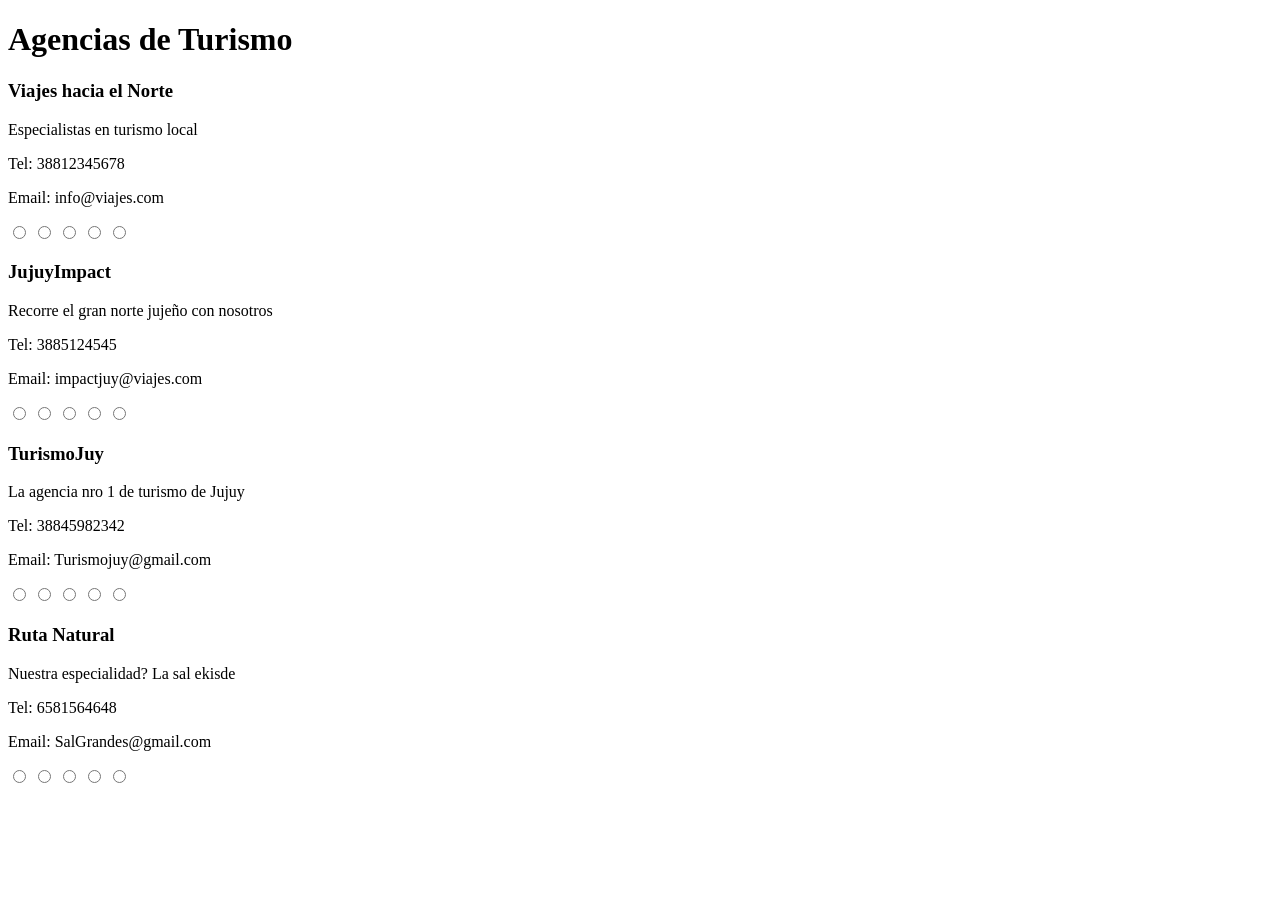
==== tp1 html y css/Pagina principal/pages/Agencias.html @ 454c4859 "Todo bien ordenadito con css de contacto y pagina principal lista kppita" ====
<!DOCTYPE html>
<html lang="es">
    <head>
    <meta charset="UTF-8">
    <title>Agencias</title>
</head>
<body>
    <main>
        <h1>Agencias de Turismo</h1>
        <section class="agencias">
            <article class="card-agencia">
                <div class="card-inner">
                    <div class="card-front">
                        <h3>Viajes hacia el Norte</h3>
                        <p>Especialistas en turismo local</p>
                    </div>
                    <div class="card-back">
                            <p>Tel: 38812345678</p>
                            <p>Email: info@viajes.com</p>
                    </div>
                </div>
              <div class="rating">
                <input type="radio" name="rating1">
                <input type="radio" name="rating1">
                <input type="radio" name="rating1">
                <input type="radio" name="rating1">
                <input type="radio" name="rating1">
              </div>
            </article>
            <article class="card-agencia">
                <div class="card-inner">
                    <div class="card-front">
                        <h3>JujuyImpact</h3>
                        <p>Recorre el gran norte jujeño con nosotros</p>
                    </div>
                    <div class="card-back">
                            <p>Tel: 3885124545</p>
                            <p>Email: impactjuy@viajes.com</p>
                    </div>
                </div>
              <div class="rating">
                <input type="radio" name="rating2">
                <input type="radio" name="rating2">
                <input type="radio" name="rating2">
                <input type="radio" name="rating2">
                <input type="radio" name="rating2">
              </div>
            </article> 
            <article class="card-agencia">
                <div class="card-inner">
                    <div class="card-front">
                        <h3>TurismoJuy</h3>
                        <p>La agencia nro 1 de turismo de Jujuy</p>
                    </div>
                    <div class="card-back">
                            <p>Tel: 38845982342</p>
                            <p>Email: Turismojuy@gmail.com</p>
                    </div>
                </div>
              <div class="rating">
                <input type="radio" name="rating3">
                <input type="radio" name="rating3">
                <input type="radio" name="rating3">
                <input type="radio" name="rating3">
                <input type="radio" name="rating3">
              </div>
            </article>
            <article class="card-agencia">
                <div class="card-inner">
                    <div class="card-front">
                        <h3>Ruta Natural</h3>
                        <p>Nuestra especialidad? La sal ekisde</p>
                    </div>
                    <div class="card-back">
                        <p>Tel: 6581564648</p>
                        <p>Email: SalGrandes@gmail.com</p>

                    </div>
                </div>
             <div class="rating">
                 <input type="radio" name="rating4">
                <input type="radio" name="rating4">
                <input type="radio" name="rating4">
                <input type="radio" name="rating4">
                <input type="radio" name="rating4">
             </div>
            </article>
        </section>
    </main>
</body>
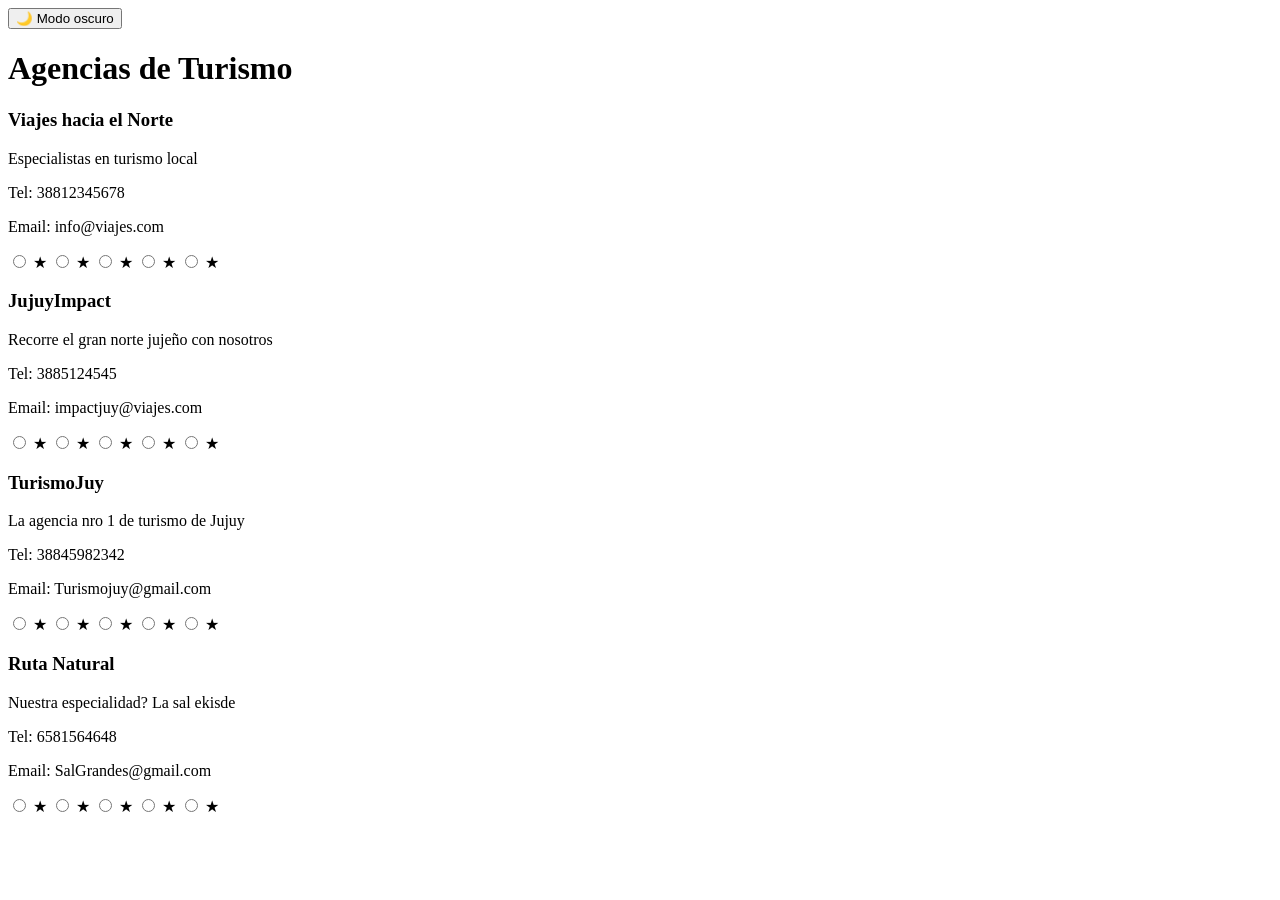
==== commit b7304a05: "Estilos" ====
--- a/tp1 html y css/Pagina principal/pages/Agencias.html
+++ b/tp1 html y css/Pagina principal/pages/Agencias.html
@@ -3,8 +3,14 @@
     <head>
     <meta charset="UTF-8">
     <title>Agencias</title>
+    <link rel="stylesheet" href="/Pagina principal/Assets/css/Agencias.css">
+    <link rel="stylesheet" href="/Pagina principal/Assets/css/style.css">
+    
 </head>
 <body>
+    <button onclick="document.body.classList.toggle('dark-mode')">
+        🌙 Modo oscuro
+    </button>
     <main>
         <h1>Agencias de Turismo</h1>
         <section class="agencias">
@@ -20,11 +26,16 @@
                     </div>
                 </div>
               <div class="rating">
-                <input type="radio" name="rating1">
-                <input type="radio" name="rating1">
-                <input type="radio" name="rating1">
-                <input type="radio" name="rating1">
-                <input type="radio" name="rating1">
+                <input type="radio" name="rating1" id="star5-1">
+                <label for="star5-1">★</label>
+                <input type="radio" name="rating1" id="star4-1">
+                <label for="star4-1">★</label>
+                <input type="radio" name="rating1" id="star3-1">
+                <label for="star3-1">★</label>
+                <input type="radio" name="rating1" id="star2-1">
+                <label for="star2-1">★</label>
+                <input type="radio" name="rating1" id="star1-1">
+                <label for="star1-1">★</label>
               </div>
             </article>
             <article class="card-agencia">
@@ -39,11 +50,16 @@
                     </div>
                 </div>
               <div class="rating">
-                <input type="radio" name="rating2">
-                <input type="radio" name="rating2">
-                <input type="radio" name="rating2">
-                <input type="radio" name="rating2">
-                <input type="radio" name="rating2">
+                <input type="radio" name="rating2" id="star5-2">
+                <label for="star5-2">★</label>
+                <input type="radio" name="rating2" id="star4-2">
+                <label for="star4-2">★</label>
+                <input type="radio" name="rating2" id="star3-2">
+                <label for="star3-2">★</label>
+                <input type="radio" name="rating2" id="star2-2">
+                <label for="star2-2">★</label>
+                <input type="radio" name="rating2" id="star1-2">
+                <label for="star1-2">★</label>
               </div>
             </article> 
             <article class="card-agencia">
@@ -58,11 +74,16 @@
                     </div>
                 </div>
               <div class="rating">
-                <input type="radio" name="rating3">
-                <input type="radio" name="rating3">
-                <input type="radio" name="rating3">
-                <input type="radio" name="rating3">
-                <input type="radio" name="rating3">
+                <input type="radio" name="rating3" id="star5-3">
+                <label for="star5-3">★</label>
+                <input type="radio" name="rating3" id="star4-3">
+                <label for="star4-3">★</label>
+                <input type="radio" name="rating3" id="star3-3">
+                <label for="star3-3">★</label>
+                <input type="radio" name="rating3" id="star2-3">
+                <label for="star2-3">★</label>
+                <input type="radio" name="rating3" id="star1-3">
+                <label for="star1-3">★</label>
               </div>
             </article>
             <article class="card-agencia">
@@ -78,11 +99,16 @@
                     </div>
                 </div>
              <div class="rating">
-                 <input type="radio" name="rating4">
-                <input type="radio" name="rating4">
-                <input type="radio" name="rating4">
-                <input type="radio" name="rating4">
-                <input type="radio" name="rating4">
+                <input type="radio" name="rating4" id="star5-4">
+                <label for="star5-4">★</label>
+                <input type="radio" name="rating4" id="star4-4">
+                <label for="star4-4">★</label>
+                <input type="radio" name="rating4" id="star3-4">
+                <label for="star3-4">★</label>
+                <input type="radio" name="rating4" id="star2-4">
+                <label for="star2-4">★</label>
+                <input type="radio" name="rating4" id="star1-4">
+                <label for="star1-4">★</label>
              </div>
             </article>
         </section>
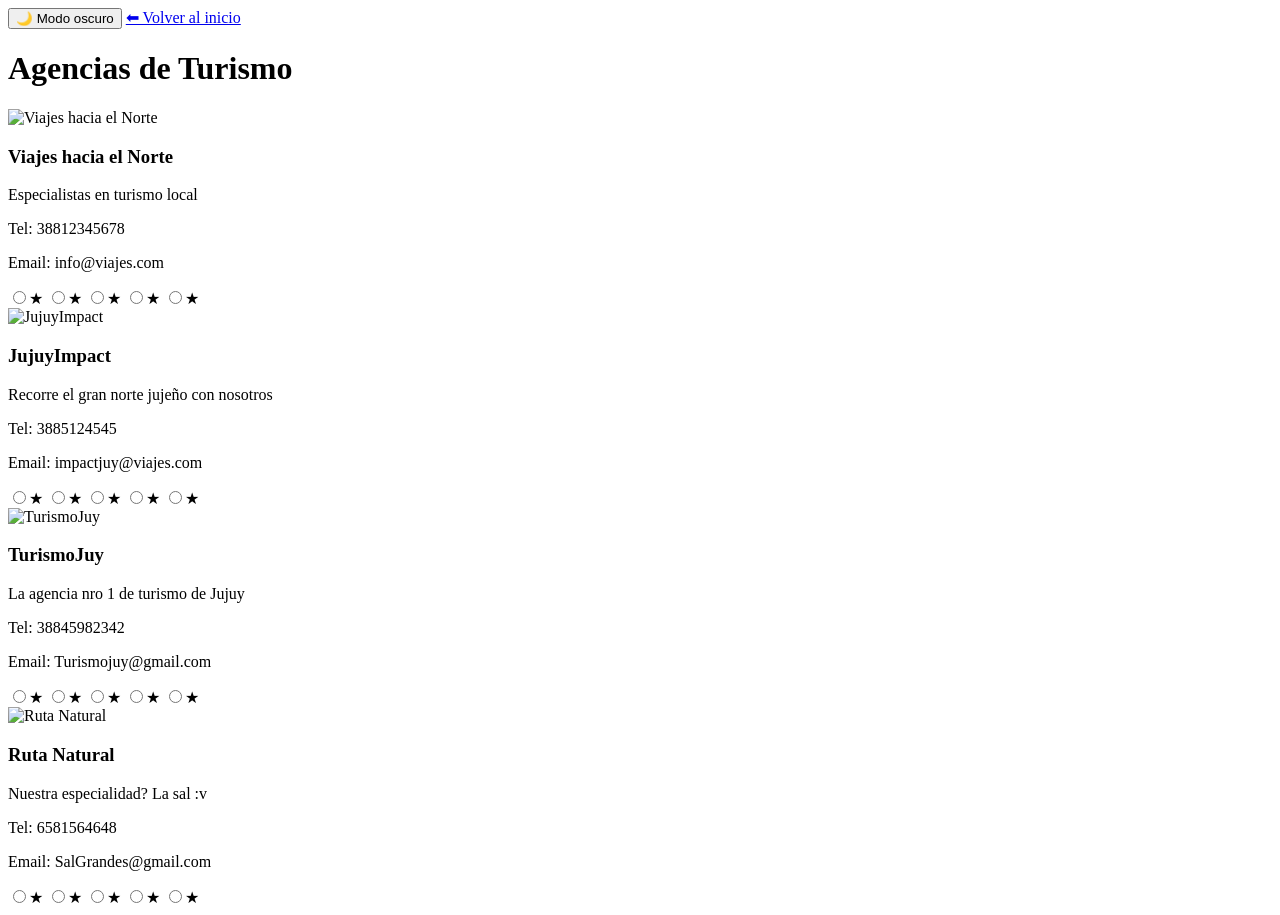
==== commit 6abd3342: "agrego lo que faltaba" ====
--- a/tp1 html y css/Pagina principal/pages/Agencias.html
+++ b/tp1 html y css/Pagina principal/pages/Agencias.html
@@ -1,116 +1,117 @@
 <!DOCTYPE html>
 <html lang="es">
     <head>
-    <meta charset="UTF-8">
-    <title>Agencias</title>
-    <link rel="stylesheet" href="/Pagina principal/Assets/css/Agencias.css">
-    <link rel="stylesheet" href="/Pagina principal/Assets/css/style.css">
-    
-</head>
-<body>
-    <button onclick="document.body.classList.toggle('dark-mode')">
-        🌙 Modo oscuro
-    </button>
-    <main>
-        <h1>Agencias de Turismo</h1>
-        <section class="agencias">
-            <article class="card-agencia">
-                <div class="card-inner">
-                    <div class="card-front">
-                        <h3>Viajes hacia el Norte</h3>
-                        <p>Especialistas en turismo local</p>
-                    </div>
-                    <div class="card-back">
+        <meta charset="UTF-8">
+        <title>Agencias</title>
+        <link rel="stylesheet" href="/Pagina principal/Assets/css/Agencias.css">
+        <link rel="stylesheet" href="/Pagina principal/Assets/css/style.css">
+    </head>
+    <body>
+        <button onclick="document.body.classList.toggle('dark-mode')">
+            🌙 Modo oscuro
+        </button>
+        <a href="/Pagina principal/Home.html" class="btn-volver">⬅ Volver al inicio</a>
+        <main>
+            <h1>Agencias de Turismo</h1>
+            <section class="agencias">
+
+                <!-- Agencia 1 -->
+                <article class="card-agencia">
+                    <div class="card-inner">
+                        <div class="card-front">
+                            <img src="/Pagina principal/Assets/images/agencia1.webp" alt="Viajes hacia el Norte">
+                            <div class="card-front-info">
+                                <h3>Viajes hacia el Norte</h3>
+                                <p>Especialistas en turismo local</p>
+                            </div>
+                        </div>
+                        <div class="card-back">
                             <p>Tel: 38812345678</p>
                             <p>Email: info@viajes.com</p>
+                        </div>
                     </div>
-                </div>
-              <div class="rating">
-                <input type="radio" name="rating1" id="star5-1">
-                <label for="star5-1">★</label>
-                <input type="radio" name="rating1" id="star4-1">
-                <label for="star4-1">★</label>
-                <input type="radio" name="rating1" id="star3-1">
-                <label for="star3-1">★</label>
-                <input type="radio" name="rating1" id="star2-1">
-                <label for="star2-1">★</label>
-                <input type="radio" name="rating1" id="star1-1">
-                <label for="star1-1">★</label>
-              </div>
-            </article>
-            <article class="card-agencia">
-                <div class="card-inner">
-                    <div class="card-front">
-                        <h3>JujuyImpact</h3>
-                        <p>Recorre el gran norte jujeño con nosotros</p>
+                    <div class="rating">
+                        <input type="radio" name="rating1" id="star5-1"><label for="star5-1">★</label>
+                        <input type="radio" name="rating1" id="star4-1"><label for="star4-1">★</label>
+                        <input type="radio" name="rating1" id="star3-1"><label for="star3-1">★</label>
+                        <input type="radio" name="rating1" id="star2-1"><label for="star2-1">★</label>
+                        <input type="radio" name="rating1" id="star1-1"><label for="star1-1">★</label>
                     </div>
-                    <div class="card-back">
+                </article>
+
+                <!-- Agencia 2 -->
+                <article class="card-agencia">
+                    <div class="card-inner">
+                        <div class="card-front">
+                            <img src="/Pagina principal/Assets/images/agencia2.webp" alt="JujuyImpact">
+                            <div class="card-front-info">
+                                <h3>JujuyImpact</h3>
+                                <p>Recorre el gran norte jujeño con nosotros</p>
+                            </div>
+                        </div>
+                        <div class="card-back">
                             <p>Tel: 3885124545</p>
                             <p>Email: impactjuy@viajes.com</p>
+                        </div>
                     </div>
-                </div>
-              <div class="rating">
-                <input type="radio" name="rating2" id="star5-2">
-                <label for="star5-2">★</label>
-                <input type="radio" name="rating2" id="star4-2">
-                <label for="star4-2">★</label>
-                <input type="radio" name="rating2" id="star3-2">
-                <label for="star3-2">★</label>
-                <input type="radio" name="rating2" id="star2-2">
-                <label for="star2-2">★</label>
-                <input type="radio" name="rating2" id="star1-2">
-                <label for="star1-2">★</label>
-              </div>
-            </article> 
-            <article class="card-agencia">
-                <div class="card-inner">
-                    <div class="card-front">
-                        <h3>TurismoJuy</h3>
-                        <p>La agencia nro 1 de turismo de Jujuy</p>
+                    <div class="rating">
+                        <input type="radio" name="rating2" id="star5-2"><label for="star5-2">★</label>
+                        <input type="radio" name="rating2" id="star4-2"><label for="star4-2">★</label>
+                        <input type="radio" name="rating2" id="star3-2"><label for="star3-2">★</label>
+                        <input type="radio" name="rating2" id="star2-2"><label for="star2-2">★</label>
+                        <input type="radio" name="rating2" id="star1-2"><label for="star1-2">★</label>
                     </div>
-                    <div class="card-back">
+                </article>
+
+                <!-- Agencia 3 -->
+                <article class="card-agencia">
+                    <div class="card-inner">
+                        <div class="card-front">
+                            <img src="/Pagina principal/Assets/images/agencia3.webp" alt="TurismoJuy">
+                            <div class="card-front-info">
+                                <h3>TurismoJuy</h3>
+                                <p>La agencia nro 1 de turismo de Jujuy</p>
+                            </div>
+                        </div>
+                        <div class="card-back">
                             <p>Tel: 38845982342</p>
                             <p>Email: Turismojuy@gmail.com</p>
+                        </div>
                     </div>
-                </div>
-              <div class="rating">
-                <input type="radio" name="rating3" id="star5-3">
-                <label for="star5-3">★</label>
-                <input type="radio" name="rating3" id="star4-3">
-                <label for="star4-3">★</label>
-                <input type="radio" name="rating3" id="star3-3">
-                <label for="star3-3">★</label>
-                <input type="radio" name="rating3" id="star2-3">
-                <label for="star2-3">★</label>
-                <input type="radio" name="rating3" id="star1-3">
-                <label for="star1-3">★</label>
-              </div>
-            </article>
-            <article class="card-agencia">
-                <div class="card-inner">
-                    <div class="card-front">
-                        <h3>Ruta Natural</h3>
-                        <p>Nuestra especialidad? La sal ekisde</p>
+                    <div class="rating">
+                        <input type="radio" name="rating3" id="star5-3"><label for="star5-3">★</label>
+                        <input type="radio" name="rating3" id="star4-3"><label for="star4-3">★</label>
+                        <input type="radio" name="rating3" id="star3-3"><label for="star3-3">★</label>
+                        <input type="radio" name="rating3" id="star2-3"><label for="star2-3">★</label>
+                        <input type="radio" name="rating3" id="star1-3"><label for="star1-3">★</label>
                     </div>
-                    <div class="card-back">
-                        <p>Tel: 6581564648</p>
-                        <p>Email: SalGrandes@gmail.com</p>
+                </article>
 
+                <!-- Agencia 4 -->
+                <article class="card-agencia">
+                    <div class="card-inner">
+                        <div class="card-front">
+                            <img src="/Pagina principal/Assets/images/agencia4.webp" alt="Ruta Natural">
+                            <div class="card-front-info">
+                                <h3>Ruta Natural</h3>
+                                <p>Nuestra especialidad? La sal :v</p>
+                            </div>
+                        </div>
+                        <div class="card-back">
+                            <p>Tel: 6581564648</p>
+                            <p>Email: SalGrandes@gmail.com</p>
+                        </div>
                     </div>
-                </div>
-             <div class="rating">
-                <input type="radio" name="rating4" id="star5-4">
-                <label for="star5-4">★</label>
-                <input type="radio" name="rating4" id="star4-4">
-                <label for="star4-4">★</label>
-                <input type="radio" name="rating4" id="star3-4">
-                <label for="star3-4">★</label>
-                <input type="radio" name="rating4" id="star2-4">
-                <label for="star2-4">★</label>
-                <input type="radio" name="rating4" id="star1-4">
-                <label for="star1-4">★</label>
-             </div>
-            </article>
-        </section>
-    </main>
-</body>+                    <div class="rating">
+                        <input type="radio" name="rating4" id="star5-4"><label for="star5-4">★</label>
+                        <input type="radio" name="rating4" id="star4-4"><label for="star4-4">★</label>
+                        <input type="radio" name="rating4" id="star3-4"><label for="star3-4">★</label>
+                        <input type="radio" name="rating4" id="star2-4"><label for="star2-4">★</label>
+                        <input type="radio" name="rating4" id="star1-4"><label for="star1-4">★</label>
+                    </div>
+                </article>
+
+            </section>
+        </main>
+    </body>
+</html>
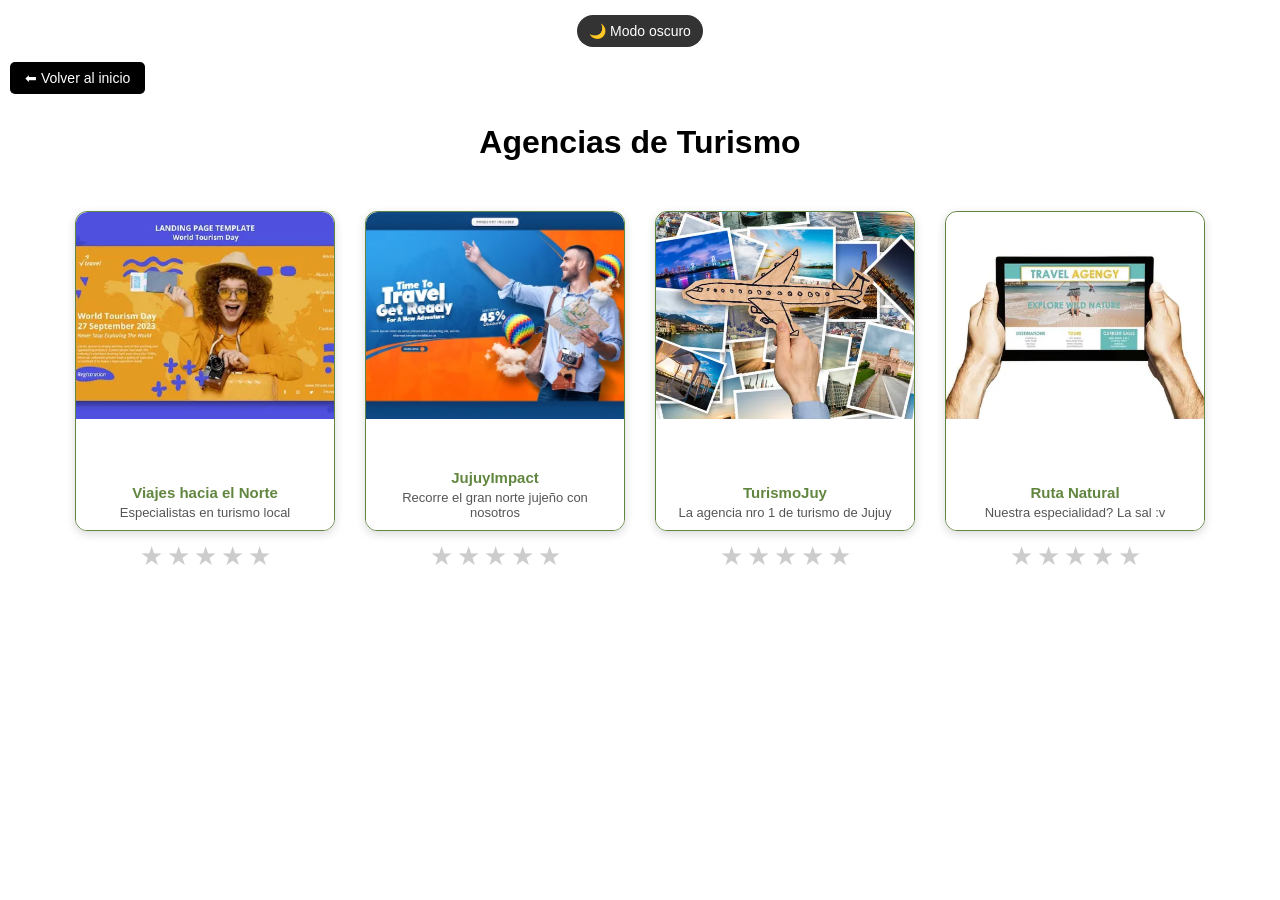
==== commit 6b32781a: "ahora si funca we" ====
--- a/tp1 html y css/Pagina principal/pages/Agencias.html
+++ b/tp1 html y css/Pagina principal/pages/Agencias.html
@@ -3,14 +3,14 @@
     <head>
         <meta charset="UTF-8">
         <title>Agencias</title>
-        <link rel="stylesheet" href="/Pagina principal/Assets/css/Agencias.css">
-        <link rel="stylesheet" href="/Pagina principal/Assets/css/style.css">
+        <link rel="stylesheet" href="../Assets/css/Agencias.css">
+        <link rel="stylesheet" href="../Assets/css/style.css">
     </head>
     <body>
         <button onclick="document.body.classList.toggle('dark-mode')">
             🌙 Modo oscuro
         </button>
-        <a href="/Pagina principal/Home.html" class="btn-volver">⬅ Volver al inicio</a>
+        <a href="../index.html" class="btn-volver">⬅ Volver al inicio</a>
         <main>
             <h1>Agencias de Turismo</h1>
             <section class="agencias">
@@ -19,7 +19,7 @@
                 <article class="card-agencia">
                     <div class="card-inner">
                         <div class="card-front">
-                            <img src="/Pagina principal/Assets/images/agencia1.webp" alt="Viajes hacia el Norte">
+                            <img src="../Assets/images/agencia1.webp" alt="Viajes hacia el Norte">
                             <div class="card-front-info">
                                 <h3>Viajes hacia el Norte</h3>
                                 <p>Especialistas en turismo local</p>
@@ -43,7 +43,7 @@
                 <article class="card-agencia">
                     <div class="card-inner">
                         <div class="card-front">
-                            <img src="/Pagina principal/Assets/images/agencia2.webp" alt="JujuyImpact">
+                            <img src="../Assets/images/agencia2.webp" alt="JujuyImpact">
                             <div class="card-front-info">
                                 <h3>JujuyImpact</h3>
                                 <p>Recorre el gran norte jujeño con nosotros</p>
@@ -67,7 +67,7 @@
                 <article class="card-agencia">
                     <div class="card-inner">
                         <div class="card-front">
-                            <img src="/Pagina principal/Assets/images/agencia3.webp" alt="TurismoJuy">
+                            <img src="../Assets/images/agencia3.webp" alt="TurismoJuy">
                             <div class="card-front-info">
                                 <h3>TurismoJuy</h3>
                                 <p>La agencia nro 1 de turismo de Jujuy</p>
@@ -91,7 +91,7 @@
                 <article class="card-agencia">
                     <div class="card-inner">
                         <div class="card-front">
-                            <img src="/Pagina principal/Assets/images/agencia4.webp" alt="Ruta Natural">
+                            <img src="../Assets/images/agencia4.webp" alt="Ruta Natural">
                             <div class="card-front-info">
                                 <h3>Ruta Natural</h3>
                                 <p>Nuestra especialidad? La sal :v</p>
--- a/tp1 html y css/Pagina principal/Assets/css/Agencias.css
+++ b/tp1 html y css/Pagina principal/Assets/css/Agencias.css
@@ -0,0 +1,239 @@
+:root {
+    --color-principal: #61863f;
+    --color-secundario: #fff;
+    --color-texto: #000;
+    --color-fondo: #f5f5f5;
+}
+
+* {
+    margin: 0;
+    padding: 0;
+    box-sizing: border-box;
+    
+}
+
+body {
+    font-family: Arial, sans-serif;
+    background-color: var(--color-fondo);
+    color: var(--color-texto);
+}
+
+/* ── DARK MODE ── */
+body.dark-mode {
+    background-color: #111;
+    color: white;
+}
+
+body.dark-mode .card-front,
+body.dark-mode .card-back {
+    background-color: #1e1e1e;
+    color: white;
+    border-color: #61863f;
+}
+
+body.dark-mode .card-front p,
+body.dark-mode .card-front h3,
+body.dark-mode .card-back p {
+    color: white;
+}
+
+body.dark-mode a {
+    color: #90ee90;
+}
+
+/* ── FOCO ACCESIBLE ── */
+a:focus,
+input:focus,
+button:focus {
+    outline: 2px solid yellow;
+}
+
+/* ── BOTONES ── */
+button {
+    display: block;
+    margin: 15px auto 5px;
+    background: #61863f;
+    color: white;
+    border: none;
+    padding: 8px 18px;
+    border-radius: 20px;
+    cursor: pointer;
+    font-size: 14px;
+    transition: transform 0.2s ease;
+}
+
+button:active {
+    transform: scale(0.95);
+}
+
+.btn-volver {
+    display: inline-block;
+    margin: 10px 20px;
+    background: #61863f;
+    color: white;
+    padding: 8px 18px;
+    border-radius: 20px;
+    text-decoration: none;
+    font-size: 14px;
+    transition: transform 0.2s ease;
+}
+
+.btn-volver:active {
+    transform: scale(0.95);
+}
+
+/* ── TÍTULO ── */
+h1 {
+    text-align: center;
+    margin: 20px 0;
+}
+
+/* ── GRID DE AGENCIAS ── */
+.agencias {
+    display: flex;
+    gap: 30px;
+    flex-wrap: wrap;
+    justify-content: center;
+    padding: 30px 20px;
+}
+
+/* ── TARJETA FLIP ── */
+.card-agencia {
+    width: 260px;
+    height: 320px;
+    perspective: 1000px;
+}
+
+.card-inner {
+    width: 100%;
+    height: 100%;
+    transition: transform 0.6s;
+    transform-style: preserve-3d;
+    position: relative;
+}
+
+.card-agencia:hover .card-inner {
+    transform: rotateY(180deg);
+}
+
+/* ── FRENTE Y REVERSO ── */
+.card-front,
+.card-back {
+    background: white;
+    color: #111;
+    position: absolute;
+    width: 100%;
+    height: 100%;
+    backface-visibility: hidden;
+    border-radius: 12px;
+    border: 1px solid #61863f;
+    overflow: hidden;
+    box-shadow: 0 3px 10px rgba(0,0,0,0.15);
+    display: flex;
+    flex-direction: column;
+    justify-content: flex-end;
+    align-items: center;
+    text-align: center;
+}
+
+/* ── IMAGEN EN EL FRENTE ── */
+.card-front img {
+    position: absolute;
+    top: 0;
+    left: 0;
+    width: 100%;
+    height: 65%;
+    object-fit: cover;
+    border-radius: 12px 12px 0 0;
+}
+
+.card-front-info {
+    width: 100%;
+    padding: 10px 12px;
+    background: white;
+    z-index: 1;
+}
+
+body.dark-mode .card-front-info {
+    background: #1e1e1e;
+}
+
+.card-front h3 {
+    font-size: 15px;
+    color: #61863f;
+    margin-bottom: 4px;
+}
+
+.card-front p {
+    font-size: 13px;
+    color: #555;
+}
+
+body.dark-mode .card-front p {
+    color: #ccc;
+}
+
+/* ── REVERSO ── */
+.card-back {
+    transform: rotateY(180deg);
+    justify-content: center;
+    gap: 12px;
+    padding: 20px;
+}
+
+.card-back p {
+    font-size: 14px;
+    color: #333;
+}
+
+body.dark-mode .card-back p {
+    color: #ddd;
+}
+
+.card-back::before {
+    content: "📋 Contacto";
+    font-size: 16px;
+    font-weight: bold;
+    color: #61863f;
+    margin-bottom: 8px;
+}
+
+/* ── RATING ESTRELLAS ── */
+.rating {
+    display: flex;
+    flex-direction: row-reverse;
+    justify-content: center;
+    margin-top: 10px;
+    gap: 4px;
+}
+
+.rating input {
+    display: none;
+}
+
+.rating label {
+    font-size: 26px;
+    color: #ccc;
+    cursor: pointer;
+    transition: color 0.2s, transform 0.2s;
+    padding: 0;
+    background: none;
+    border: none;
+    border-radius: 0;
+    margin: 0;
+}
+
+.rating label:hover,
+.rating label:hover ~ label,
+.rating input:checked ~ label {
+    color: gold;
+    transform: scale(1.2);
+}
+
+/* ── RESPONSIVO ── */
+@media (max-width: 768px) {
+    .card-agencia {
+        width: 90%;
+        height: 300px;
+    }
+}
--- a/tp1 html y css/Pagina principal/Assets/css/style.css
+++ b/tp1 html y css/Pagina principal/Assets/css/style.css
@@ -0,0 +1,73 @@
+:root {
+    --color-principal: #000;
+    --color-secundario: #fff;
+    --color-acento:#007bff;
+}
+
+body {
+    background-color: var(--color-secundario);
+    color: var(--color-principal);
+
+}
+
+h1 {
+    color: var(--color-principal);
+}
+
+.card:hover {
+    border-color: var(--color-acento);
+}
+
+.dark-mode {
+    --color-principal: #fff;
+    --color-secundario: #121212;
+}
+
+button, label {
+    transition: 0.3s;
+}
+
+label:hover {
+    background-color: #ddd;
+}
+
+@keyframes aparecer {
+    from {
+        opacity:0;
+    }
+    to {
+        opacity:1;
+    }
+    
+}
+
+.card {
+    animation: aparecer 1s ease;
+}
+
+input:focus, label:focus {
+    outline: 2px solid blue;
+}
+
+button {
+    padding: 8px 12px;
+    cursor:pointer;
+    border: none;
+    background: #333;
+    color: white;
+}
+
+.btn-volver {
+    display: inline-block;
+    margin: 10px;
+    padding: 8px 15px;
+    background: var(--color-principal);
+    color: var(--color-secundario);
+    text-decoration: none;
+    border-radius: 5px;
+    transition: 0.3s;
+}
+
+.btn-volver:hover {
+    opacity: 0.8;
+}
